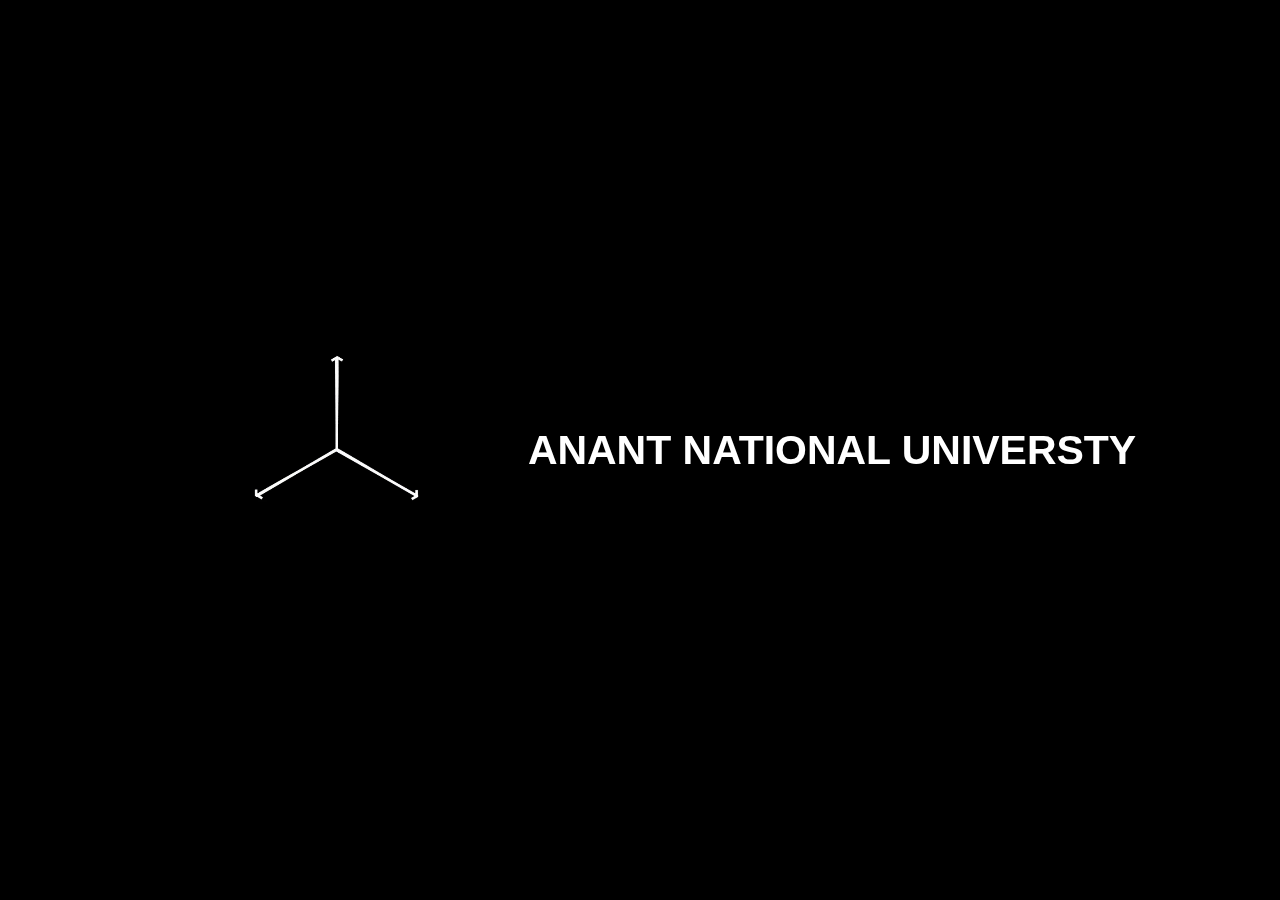
==== sem2.html @ 8723a398 "version 1" ====
<!DOCTYPE html>
<html lang="en">
<head>
    <meta charset="UTF-8">
    <meta http-equiv="X-UA-Compatible" content="IE=edge">
    <meta name="viewport" content="width=device-width, initial-scale=1.0">
    <title>Sem 2</title>
    <link rel="stylesheet" href="stylesem2.css">
    <link rel="preconnect" href="https://fonts.googleapis.com">
<link rel="preconnect" href="https://fonts.gstatic.com" crossorigin>
<link href="https://fonts.googleapis.com/css2?family=Poppins:wght@200;400;500;600&display=swap" rel="stylesheet">
</head>
<body>
    <div id="load">
        <div class="icon">
            <VIDEo width="320px " height="720px" playsinline muted autoplay class="video"> 
                <source src="video1.mp4" type="video/mp4">
            </VIDEo>
            <h1>ANANT NATIONAL UNIVERSTY</h1>
    
        </div>
        
    </div>
    <header>
        <div class="headlo">
            <a href="https://anu.edu.in/" target="_blank">
                <img src="icon/LOGO.png" class="anantl">
                
            </a>
           
            <a href="ooaa.html" target="_blank">
                <img src="icon/ooaa.png" class="logooa" alt="">
            </a>
            <a href="team.html" target="_blank">
                <img class="fndnlogo" src="icon/fndn-logo.png" >
            </a>
        </div>
     
    </header>
    <div class="banner">
        <img src="bg/sem2bg.jpg" >

    </div>
    <div class="content">
        <h4 class="feel">
            <span>Rethink</span>
            <span>Redesign</span>
            <span>Recreate</span>
        </h4>

        <div class="title">
            <span >
                SEMESTER II
            </span>
        </div>
            
        <h4 class="info">
            <span>Jan-May 2023</span>
            <span>16 week</span>
        </h4>
        <p class="desc">
            During the second semester of the foundation year, students at AnantU are provided with fundamental tools and techniques necessary for framing design problems. They will also acquire knowledge and skills in utilizing design thinking to effectively address and solve these problems. They also delve into form exploration and modeling, honing their abilities in this aspect of the design process, this semester the students will also be explored various design fields in order to choose their major.        </p>
        <div class="button">
            <a href="sem2_pg2.html" target="_blank" >
                Learn More
            </a>

        </div>
        
        <div class="fotter">
            <div class="play">
                <a href="https://youtu.be/zfUJpyIQES8" target="_blank">
                    <img src="icon/play.png" >
                    Watch Trailer
                </a>
            </div>
            <div class="nextsem">
                <a href="index.html"  class="nextsem">
                    Semester I
                    <img src="icon/arrow.png" >
                    
                </a>
            </div>
            
        </div>

    </div>
    <script>
        (function(){
            var a =document.getElementById("load");
            setTimeout(function(){
                a.style.display="none";
            },4000);
        })();

    </script>
    
    
</body>
</html>
---- stylesem2.css ----
*{
    margin: 0;
    padding: 0;
   


}
body{
    background-color: black;
}
#load{
    background: black;
    z-index: 999;
    width: 100svw!important;
    height: 100svh!important;
    top: 0;
    left: 0;
    position: fixed;
   

  
    

}
.video{
    width: 30vw;
}
.icon{
    display: flex;
    width: 100%;
    height: 100%;
    justify-content: center;
    align-items: center;
    flex-wrap: nowrap;
    }
.icon h1{
    font-family: Arial, Helvetica, sans-serif;
    color: white;
    font-size: 3.2vw;
}
.banner img{
    position: fixed;
    top: 0;
    left: 0;
    width: 100svw;
    height: 100svh;
    object-fit: cover;
    z-index: -1;
}
.headlo{
    margin-left: 5rem;
    
    margin-top: 2rem;
}
.headlo a{
    text-decoration: none;
}
.headlo .anantl{
   
    max-width: 12rem;
    margin-right: 20px;
    
}
.headlo .logooa{
    margin-right: 20px;
    max-width: 4.5rem;
}
.fndnlogo{
    max-width: 8.5rem;
    
    
}
.content{
    font-family: Poppins;
    margin-top: 6.5rem;
    margin-left: 5rem;
    color: aliceblue;
}
.title{
    max-width: 30rem;
    font-size: clamp(2.2rem,6vw,5rem);
    line-height: clamp(3rem,6vw,5.5rem);
    
}
.desc{
    max-width: clamp(20rem,40vw,43rem);
    margin-right: 15px;
    font-size: clamp(0.7rem,1.5vw,1rem);
}
.info{
    margin-bottom: 0.8rem;

}
.feel span{
    padding-left: 0.5rem;
    padding-right: 0.6rem;
    border-right: 2px solid white;
    font-size: clamp(0.5rem,1vw,1rem);
    
}
.feel span:last-child{
    border-right: 0;
}
.feel span:first-child{
    padding-left: 0;
}
.info span{
    padding-left: 0.5rem;
    padding-right: 0.6rem;
    border-right: 2px solid white;
    font-size: clamp(0.5rem,1vw,1rem);
    
}
.info span:last-child{
    border-right: 0;
}
.info span:first-child{
    padding-left: 0;
}
.button a {
    font-size: clamp(0.7rem,2vw,1rem);
    margin-top: 1rem;
    display: inline-block;
    color: rgb(255, 255, 255);
    border-radius: 2rem;
    cursor: pointer;
    text-decoration: none;
    background-color: white;
    padding: 0.7rem 1rem;
    transition: 0.5s;
    background-size: 200% auto;
    background-image: linear-gradient(to right, #AA076B 0%, #61045F  51%, #AA076B  100%);
}   
.button a:hover {
    background-position: right center; /* change the direction of the change here */
    color: #fff;
    text-decoration: none;
}        
.fotter{
    display: inline-flex;
}
.play a, .nextsem a{
    font-size: clamp(0.8rem,2vw,1.2rem);
    margin-top: 8svh;
    display: inline-flex;
    align-items: center;
    justify-content: center;
    text-decoration: none;
    color: white;
}
.nextsem a{
    margin-left: clamp(2rem,20vw,10rem);

    display: inline-flex;
    align-items: center;
    justify-content: center;
    max-width: 10rem;
    white-space: nowrap;
}

.play img{
    max-width: clamp(2rem,4vw,6rem);
    margin-right: 1rem;
    
    
}
.nextsem img{
    max-width: clamp(2rem,3vw,6rem);
    margin-left: 1rem;   
}
.play a:hover , .nextsem a:hover {
    opacity: 60%;
}
@media (max-width:700px){
    .content{
        margin-left: 2rem;
    }
    .headlo{
        margin-left: 0;
        text-align: center;
    }
  
}

@media (max-width:640px){
    .headlo .anantl{
   
        max-width: 7rem;
        
    }
    .headlo .logooa{
        max-width: 3rem;
    }
    .fndnlogo{
        max-width:6rem;
        
    }


}
/* @media (max-width:400px){
    .fotter{
        display: block;
    }
    .nextsem a{
        margin-left: 0;
        margin-top: 2rem;
        display: inline-flex;
        align-items: center;
        justify-content: center;
        max-width: 10rem;
        white-space: nowrap;
    }
    .play a{
        margin-top: 3rem;
    }
    .content{
        margin-top: 4rem;
    }

} */
@media (max-height:615px){
    .content{
        margin-top: 2rem;
    }

}
/* @media (max-height:550px){
    .nextsem a{
        margin-top: 2rem;
     
    }
    .play a{
        margin-top: 2rem;
    }

} */
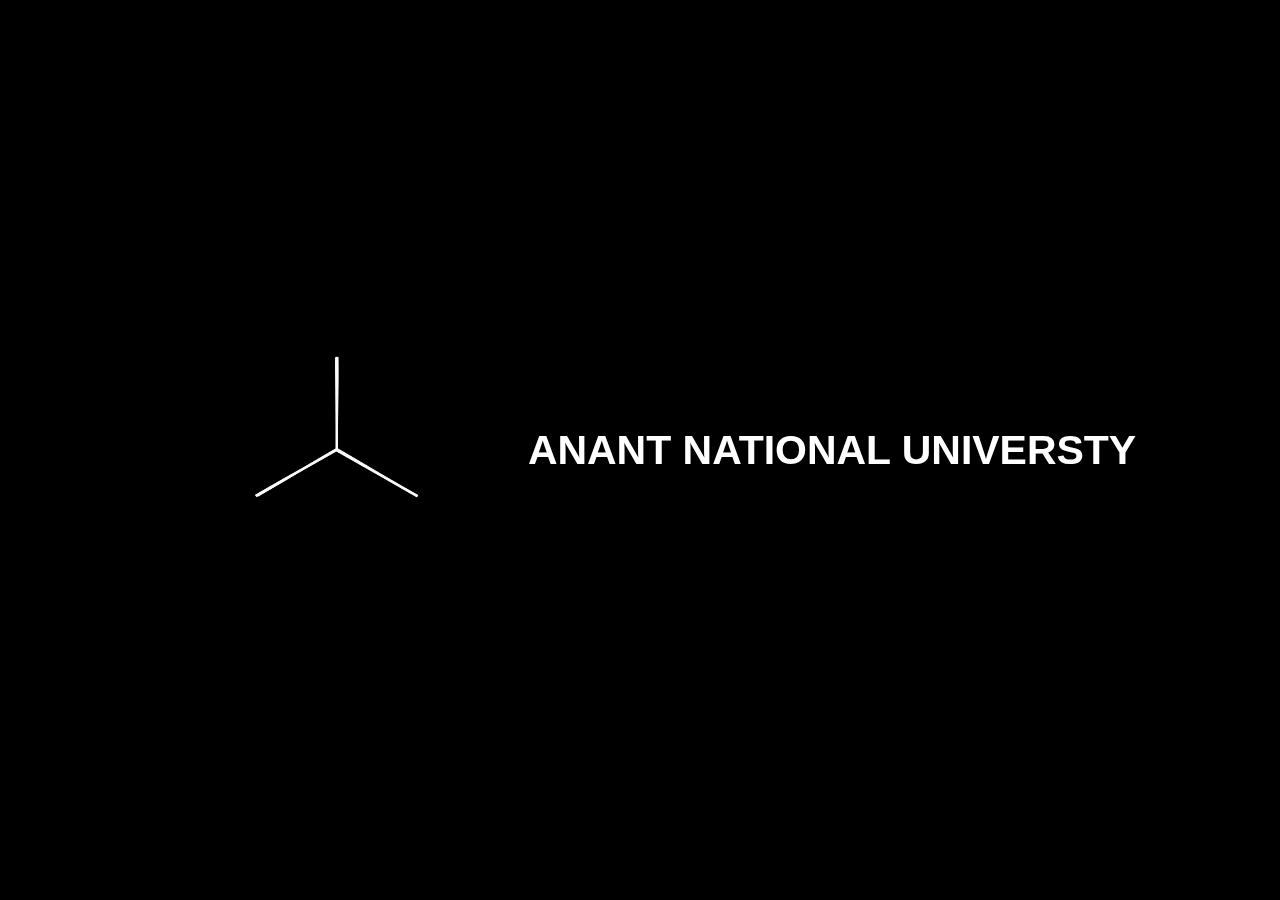
==== commit 890b2fb6: "version 2" ====
--- a/sem2.html
+++ b/sem2.html
@@ -59,7 +59,7 @@
             <span>16 week</span>
         </h4>
         <p class="desc">
-            During the second semester of the foundation year, students at AnantU are provided with fundamental tools and techniques necessary for framing design problems. They will also acquire knowledge and skills in utilizing design thinking to effectively address and solve these problems. They also delve into form exploration and modeling, honing their abilities in this aspect of the design process, this semester the students will also be explored various design fields in order to choose their major.        </p>
+            During the second semester of the foundation year, students at AnantU are provided with fundamental tools and techniques necessary for framing design problems. They will also acquire knowledge and skills in utilizing design thinking to effectively address and solve these problems. They also delve into form exploration and modeling, honing their abilities in this aspect of the design process, this semester the students will also be explored various design fields in order to choose their major.        </p>
         <div class="button">
             <a href="sem2_pg2.html" target="_blank" >
                 Learn More
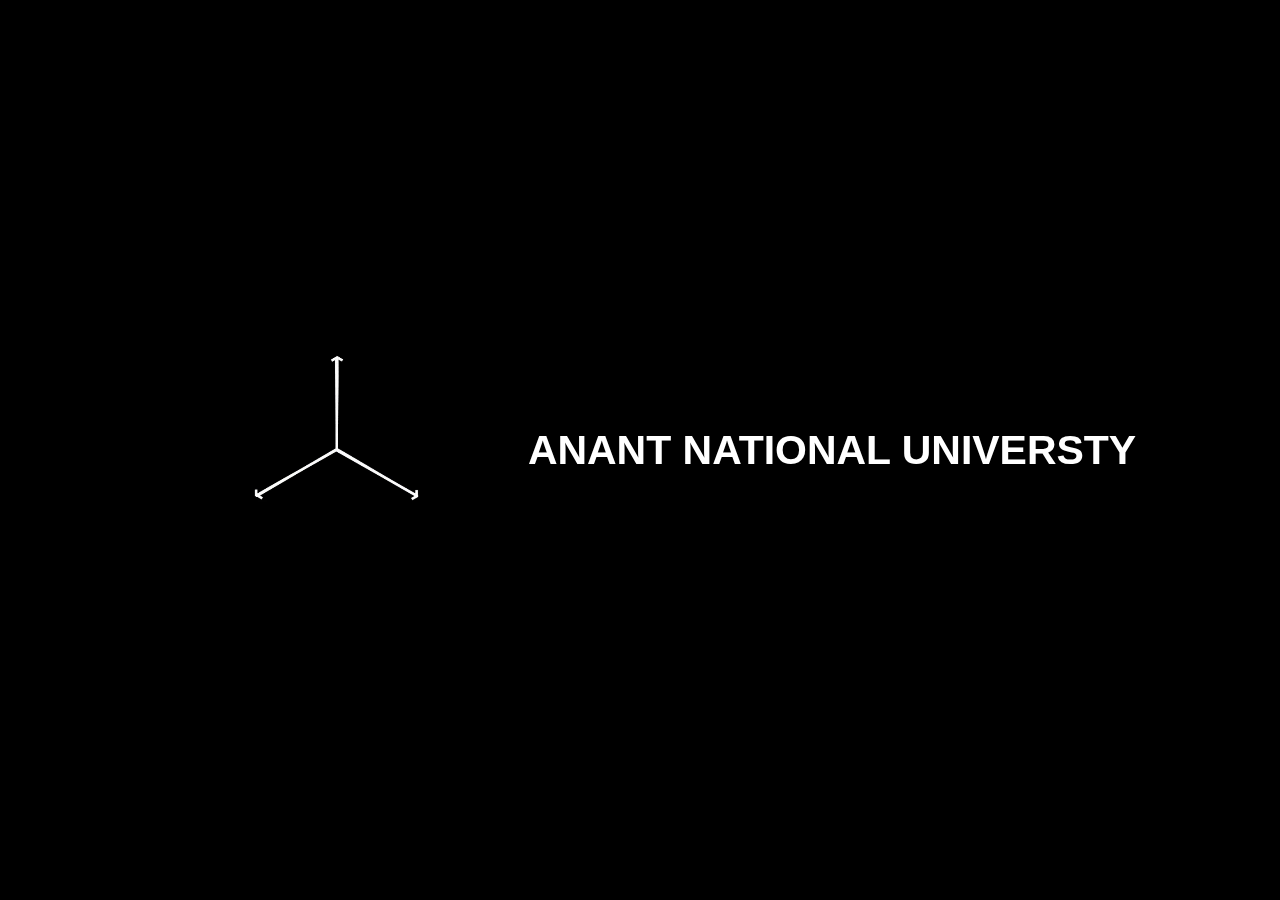
==== commit af4e72ea: "version 3" ====
--- a/sem2.html
+++ b/sem2.html
@@ -28,10 +28,10 @@
                 
             </a>
            
-            <a href="ooaa.html" target="_blank">
+            <a href="ooaa.html" >
                 <img src="icon/ooaa.png" class="logooa" alt="">
             </a>
-            <a href="team.html" target="_blank">
+            <a href="team.html" >
                 <img class="fndnlogo" src="icon/fndn-logo.png" >
             </a>
         </div>
@@ -61,7 +61,7 @@
         <p class="desc">
             During the second semester of the foundation year, students at AnantU are provided with fundamental tools and techniques necessary for framing design problems. They will also acquire knowledge and skills in utilizing design thinking to effectively address and solve these problems. They also delve into form exploration and modeling, honing their abilities in this aspect of the design process, this semester the students will also be explored various design fields in order to choose their major.        </p>
         <div class="button">
-            <a href="sem2_pg2.html" target="_blank" >
+            <a href="sem2_pg2.html"  >
                 Learn More
             </a>
 
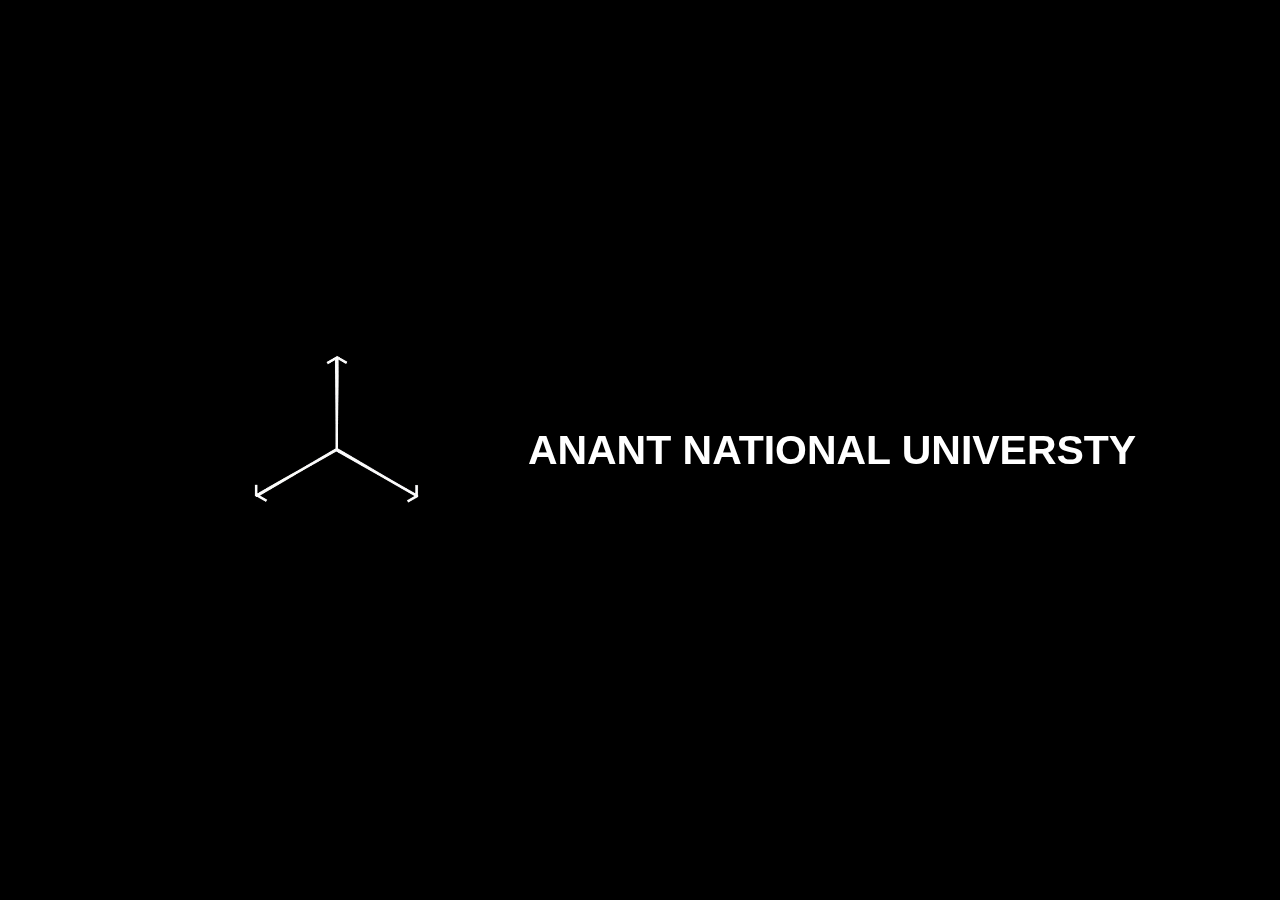
==== commit 817fa9b1: "sem trailer update" ====
--- a/sem2.html
+++ b/sem2.html
@@ -69,7 +69,7 @@
         
         <div class="fotter">
             <div class="play">
-                <a href="https://youtu.be/zfUJpyIQES8" target="_blank">
+                <a href="https://youtu.be/seGDjXMZnJU" target="_blank">
                     <img src="icon/play.png" >
                     Watch Trailer
                 </a>
